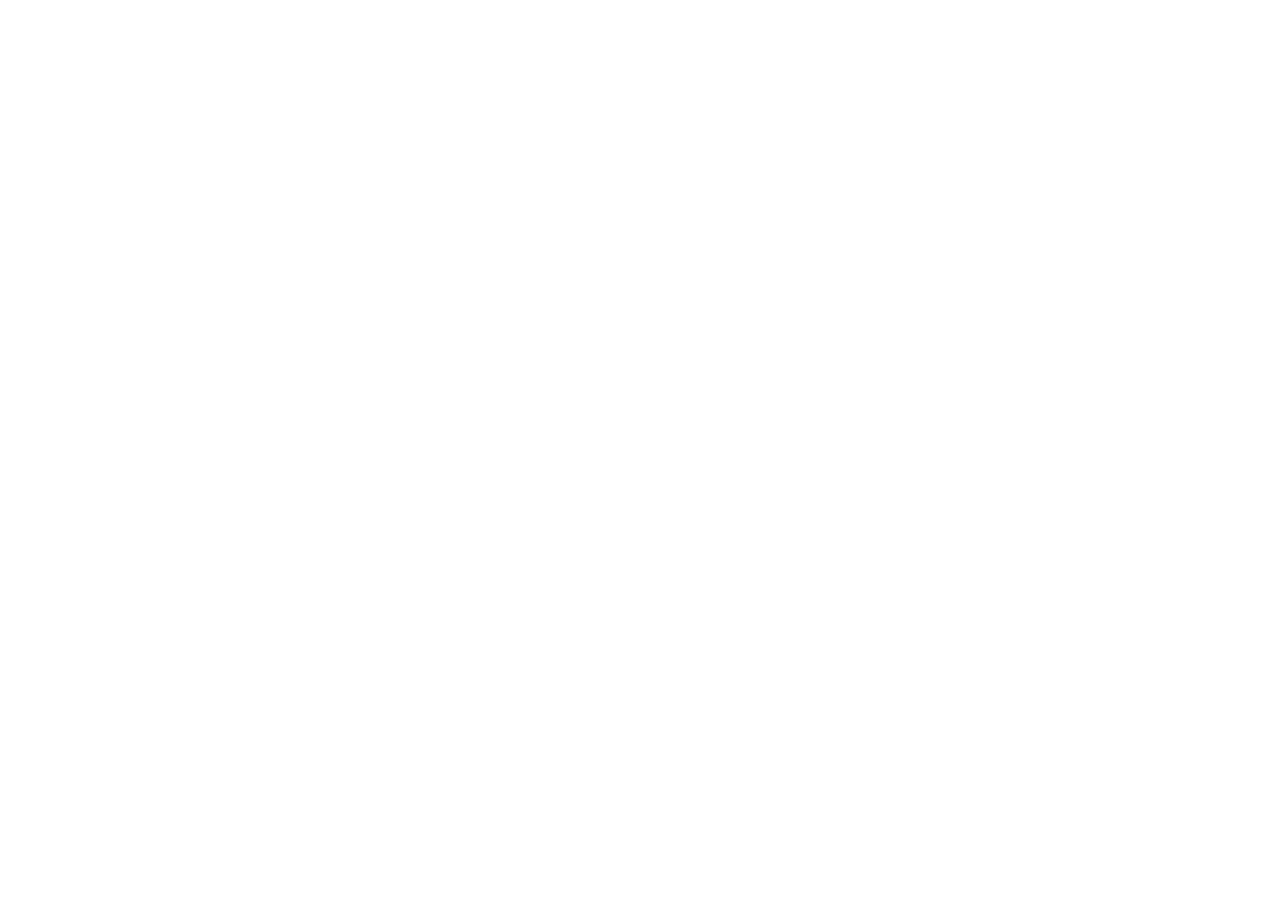
==== public/index.html @ f9dc7f07 "Added a style folder & set up skeleton for index.html" ====
<!doctype html>
<html lang="en">
    <head>
        <title>City Facility Naming Request Form</title>
        <meta name="description" content="City Facility Naming Request Form" charset="UTF-8">
    </head>

    <body>
        <div class="formHeader">

        </div>

        <div class="requestForm">

            <div class="contactInfo">

            </div>

            <div class="requestDetail">

            </div>

            <div class="requestType">

                <div class="individualFamily">

                </div>

                <div class="groupAssociation">

                </div>

                <div class="significantEvent">

                </div>

            </div>

            <div class="otherDetails">

            </div>

            <div class="uploadFile">

            </div>

            <div class="submit">

            </div>

        </div>
    </body>
</html>
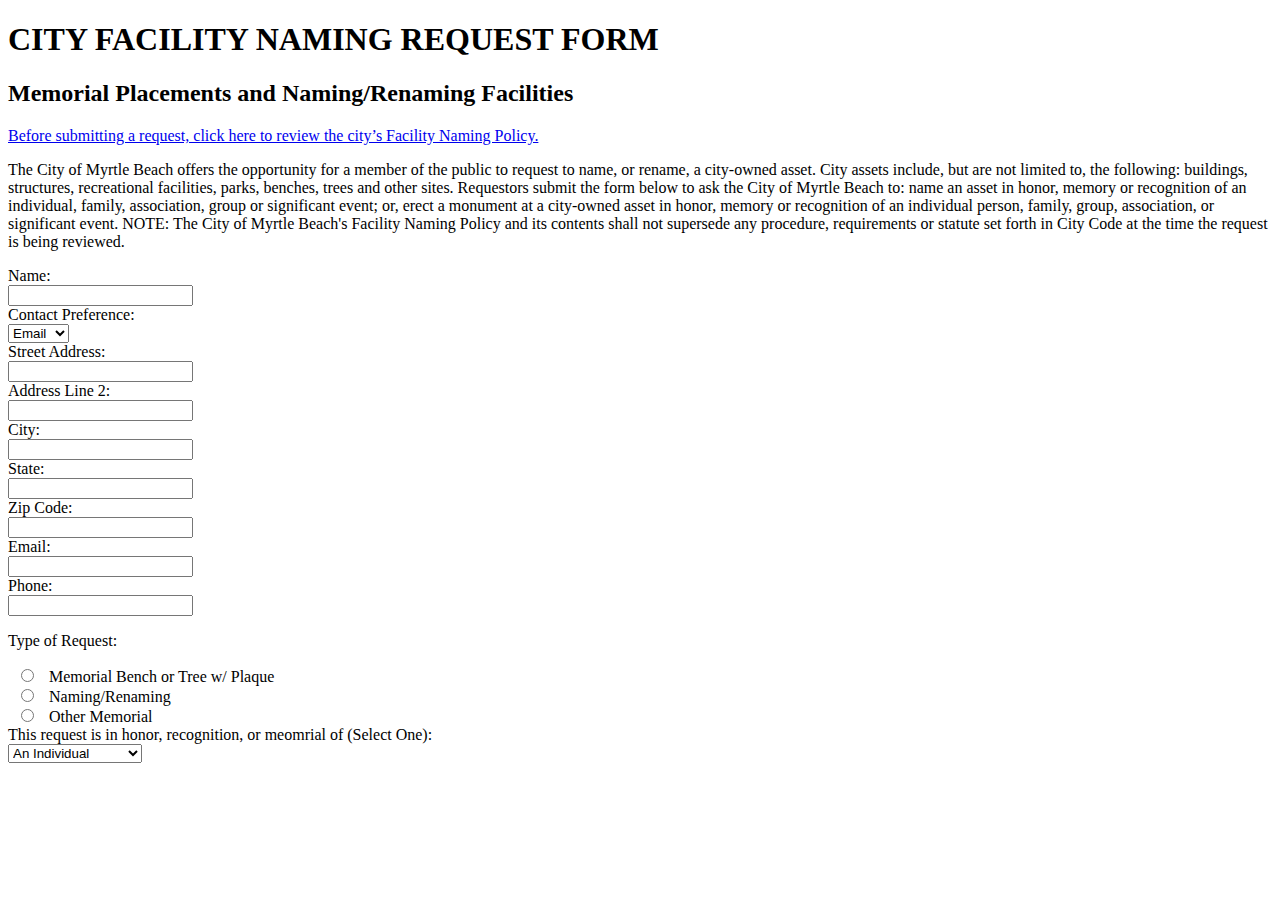
==== commit 4981393e: "Merged my local html to main html" ====
--- a/public/index.html
+++ b/public/index.html
@@ -3,10 +3,21 @@
     <head>
         <title>City Facility Naming Request Form</title>
         <meta name="description" content="City Facility Naming Request Form" charset="UTF-8">
+        <link rel="stylesheet" href="styles/citystyles.css">
     </head>
 
     <body>
         <div class="formHeader">
+          <h1>CITY FACILITY NAMING REQUEST FORM</h1>
+          <h2>Memorial Placements and Naming/Renaming Facilities</h2>
+
+          <a href="https://cms6.revize.com/revize/myrtlebeachsc/FacilitiesNamingPolicy.pdf">Before submitting a request, click here to review the city’s Facility Naming Policy.</a>
+
+          <p>
+            The City of Myrtle Beach offers the opportunity for a member of the public to request to name, or rename, a city-owned asset. City assets include, but are not limited to, the following: buildings, structures, recreational facilities, parks, benches, trees and other sites.
+            Requestors submit the form below to ask the City of Myrtle Beach to: name an asset in honor, memory or recognition of an individual, family, association, group or significant event; or, erect a monument at a city-owned asset in honor, memory or recognition of an individual person, family, group, association, or significant event.
+            NOTE: The City of Myrtle Beach's Facility Naming Policy and its contents shall not supersede any procedure, requirements or statute set forth in City Code at the time the request is being reviewed.
+          </p>
 
         </div>
 
@@ -14,9 +25,62 @@
 
             <div class="contactInfo">
 
+              <form>
+                <label for="name">Name:</label><br>
+                <input type="text" id="name" name="name"><br>
+
+                <label for="contactpref">Contact Preference:</label><br>
+
+                <select name="contactpref" id="contactpref">
+                  <option value="email">Email</option>
+                  <option value="mail">Mail</option>
+                  <option value="phone">Phone</option>
+                </select><br>
+
+                <label for="streetaddress">Street Address:</label><br>
+                <input type="text" id="streetaddress" name="streetaddress"><br>
+
+                <label for="streetaddress2">Address Line 2:</label><br>
+                <input type="text" id="streetaddress2" name="streetaddress2"><br>
+
+                <label for="city">City:</label><br>
+                <input type="text" id="city" name="city"><br>
+
+                <label for="state">State:</label><br>
+                <input type="text" id="state" name="state"><br>
+
+                <label for="zip">Zip Code:</label><br>
+                <input type="number" id="zip" name="zip"><br>
+
+                <label for="email">Email:</label><br>
+                <input type="email" id="email" name="email"><br>
+
+                <label for="phone">Phone:</label><br>
+                <input type="tel" id="phone" name="phone"><br>
+
+              </form>
             </div>
 
             <div class="requestDetail">
+
+              <p>Type of Request:</p>
+                <input type="radio" id="bench-tree-plaque" name="requestType" value="Memorial Bench or Tree w/ Plaque (5 in x 7 in Bronze Plaques)">
+                <label for="bench-tree-plaque">Memorial Bench or Tree w/ Plaque</label><br>
+                <input type="radio" id="naming-renaming" name="requestType" value="Naming/Renaming">
+                <label for="naming-renaming">Naming/Renaming</label><br>
+                <input type="radio" id="other-memorial" name="requestType" value="Other Memorial">
+                <label for="other-memorial">Other Memorial</label><br>
+
+
+              <label for="requestfor">This request is in honor, recognition, or meomrial of (Select One):</label><br>
+                <select name="requestfor" id="requestfor">
+                  <option value="individual">An Individual</option>
+                  <option value="family">A Family</option>
+                  <option value="group">A Group</option>
+                  <option value="association">An Association</option>
+                  <option value="sigEvent">A Significant Event</option>
+                </select><br>
+
 
             </div>
 
@@ -50,4 +114,4 @@
 
         </div>
     </body>
-</html>+</html>
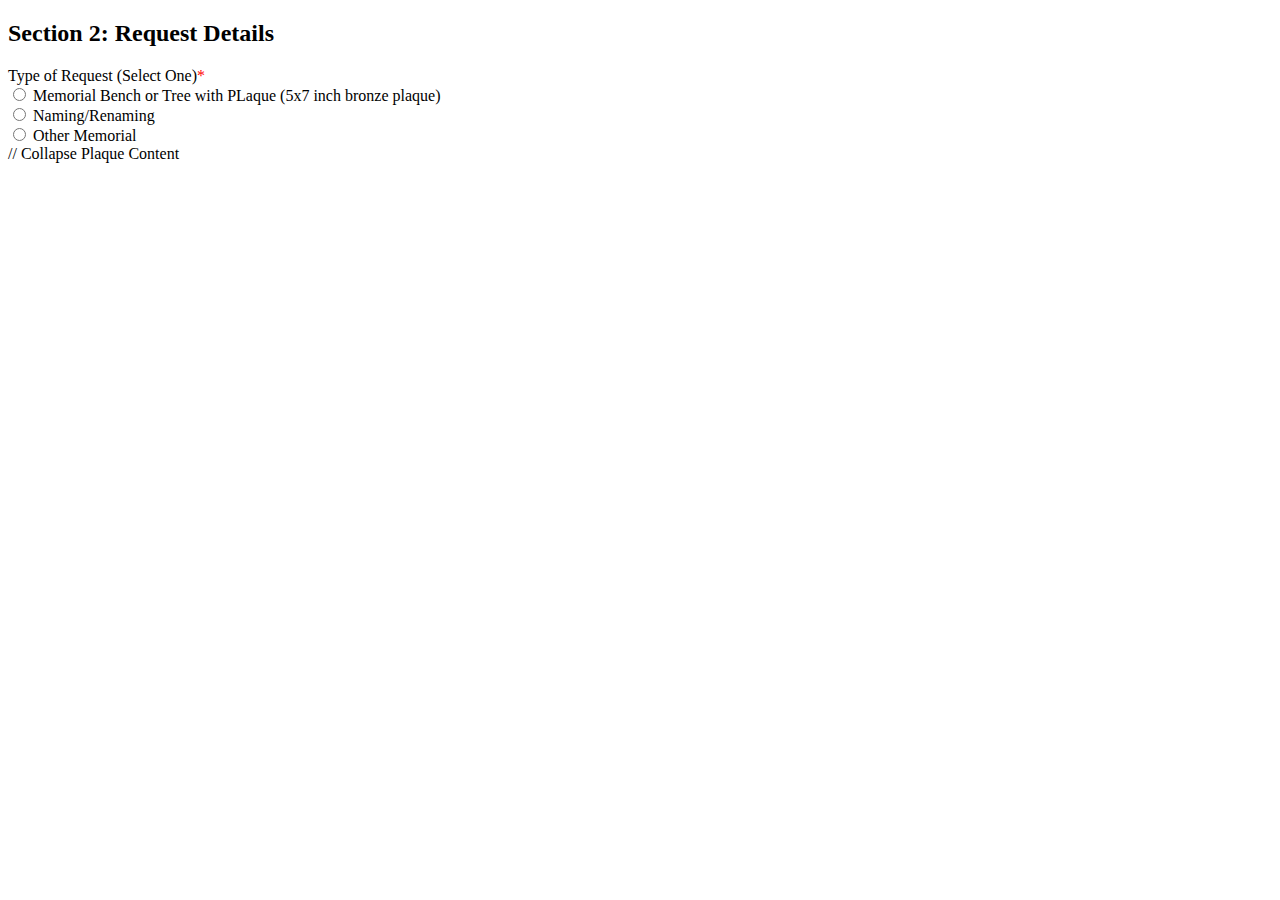
==== commit bd759123: "Implemented Accordion Selection Form" ====
--- a/public/index.html
+++ b/public/index.html
@@ -3,21 +3,15 @@
     <head>
         <title>City Facility Naming Request Form</title>
         <meta name="description" content="City Facility Naming Request Form" charset="UTF-8">
-        <link rel="stylesheet" href="styles/citystyles.css">
+        <link href="https://cdn.jsdelivr.net/npm/bootstrap@5.2.1/dist/css/bootstrap.min.css" rel="stylesheet" integrity="sha384-iYQeCzEYFbKjA/T2uDLTpkwGzCiq6soy8tYaI1GyVh/UjpbCx/TYkiZhlZB6+fzT" crossorigin="anonymous">
+        <link href="styles/styles.css" rel="stylesheet">
     </head>
 
     <body>
+
+        <script src="https://cdn.jsdelivr.net/npm/bootstrap@5.2.1/dist/js/bootstrap.bundle.min.js" integrity="sha384-u1OknCvxWvY5kfmNBILK2hRnQC3Pr17a+RTT6rIHI7NnikvbZlHgTPOOmMi466C8" crossorigin="anonymous"></script>
+
         <div class="formHeader">
-          <h1>CITY FACILITY NAMING REQUEST FORM</h1>
-          <h2>Memorial Placements and Naming/Renaming Facilities</h2>
-
-          <a href="https://cms6.revize.com/revize/myrtlebeachsc/FacilitiesNamingPolicy.pdf">Before submitting a request, click here to review the city’s Facility Naming Policy.</a>
-
-          <p>
-            The City of Myrtle Beach offers the opportunity for a member of the public to request to name, or rename, a city-owned asset. City assets include, but are not limited to, the following: buildings, structures, recreational facilities, parks, benches, trees and other sites.
-            Requestors submit the form below to ask the City of Myrtle Beach to: name an asset in honor, memory or recognition of an individual, family, association, group or significant event; or, erect a monument at a city-owned asset in honor, memory or recognition of an individual person, family, group, association, or significant event.
-            NOTE: The City of Myrtle Beach's Facility Naming Policy and its contents shall not supersede any procedure, requirements or statute set forth in City Code at the time the request is being reviewed.
-          </p>
 
         </div>
 
@@ -25,62 +19,45 @@
 
             <div class="contactInfo">
 
-              <form>
-                <label for="name">Name:</label><br>
-                <input type="text" id="name" name="name"><br>
-
-                <label for="contactpref">Contact Preference:</label><br>
-
-                <select name="contactpref" id="contactpref">
-                  <option value="email">Email</option>
-                  <option value="mail">Mail</option>
-                  <option value="phone">Phone</option>
-                </select><br>
-
-                <label for="streetaddress">Street Address:</label><br>
-                <input type="text" id="streetaddress" name="streetaddress"><br>
-
-                <label for="streetaddress2">Address Line 2:</label><br>
-                <input type="text" id="streetaddress2" name="streetaddress2"><br>
-
-                <label for="city">City:</label><br>
-                <input type="text" id="city" name="city"><br>
-
-                <label for="state">State:</label><br>
-                <input type="text" id="state" name="state"><br>
-
-                <label for="zip">Zip Code:</label><br>
-                <input type="number" id="zip" name="zip"><br>
-
-                <label for="email">Email:</label><br>
-                <input type="email" id="email" name="email"><br>
-
-                <label for="phone">Phone:</label><br>
-                <input type="tel" id="phone" name="phone"><br>
-
-              </form>
             </div>
 
             <div class="requestDetail">
 
-              <p>Type of Request:</p>
-                <input type="radio" id="bench-tree-plaque" name="requestType" value="Memorial Bench or Tree w/ Plaque (5 in x 7 in Bronze Plaques)">
-                <label for="bench-tree-plaque">Memorial Bench or Tree w/ Plaque</label><br>
-                <input type="radio" id="naming-renaming" name="requestType" value="Naming/Renaming">
-                <label for="naming-renaming">Naming/Renaming</label><br>
-                <input type="radio" id="other-memorial" name="requestType" value="Other Memorial">
-                <label for="other-memorial">Other Memorial</label><br>
+                <h2>Section 2: Request Details</h2>
 
+                <div class="form-group required">
+                    <label class="control-label">Type of Request (Select One)</label>
+                    <br>
+                    <div class="accordion" id="accordionRequestType">
+                        <div class="card">
+                            <div class="card-header">
+                                <div class="custom-control custom-radio">
+                                    <div class="form-check form-check-inline">
+                                        <input data-toggle="collapse" data-target="#collapsePlaque" type="radio" id="memorialPlaque" name="requestType" class="form-check-input custom-control-input" value="plaque" required>
+                                        <label class="form-check-label" for="memorialPlaque">Memorial Bench or Tree with PLaque (5x7 inch bronze plaque)</label>
+                                    </div>
 
-              <label for="requestfor">This request is in honor, recognition, or meomrial of (Select One):</label><br>
-                <select name="requestfor" id="requestfor">
-                  <option value="individual">An Individual</option>
-                  <option value="family">A Family</option>
-                  <option value="group">A Group</option>
-                  <option value="association">An Association</option>
-                  <option value="sigEvent">A Significant Event</option>
-                </select><br>
+                                    <div class="form-check form-check-inline">
+                                        <input class="form-check-input" type="radio" name="requestType" id="namingRequest" value="naming">
+                                        <label class="form-check-label" for="namingRequest">Naming/Renaming</label>
+                                    </div>
 
+                                    <div class="form-check form-check-inline">
+                                        <input class="form-check-input" type="radio" name="requestType" id="otherMemorial" value="otherMemorial">
+                                        <label class="form-check-label" for="otherMemorial">Other Memorial</label>
+                                    </div>
+                                </div>   
+                            </div>
+
+                            <div id="collapsePlaque" class="collapse" data-parent="#accordionRequestType">
+                                <div class="card-body">
+                                    // Collapse Plaque Content
+                                </div>
+                            </div>
+                        </div>
+                    </div>
+
+                </div>
 
             </div>
 
@@ -114,4 +91,4 @@
 
         </div>
     </body>
-</html>
+</html>--- a/public/styles/styles.css
+++ b/public/styles/styles.css
@@ -0,0 +1,4 @@
+.form-group.required .control-label:after {
+    content: "*";
+    color: red;
+}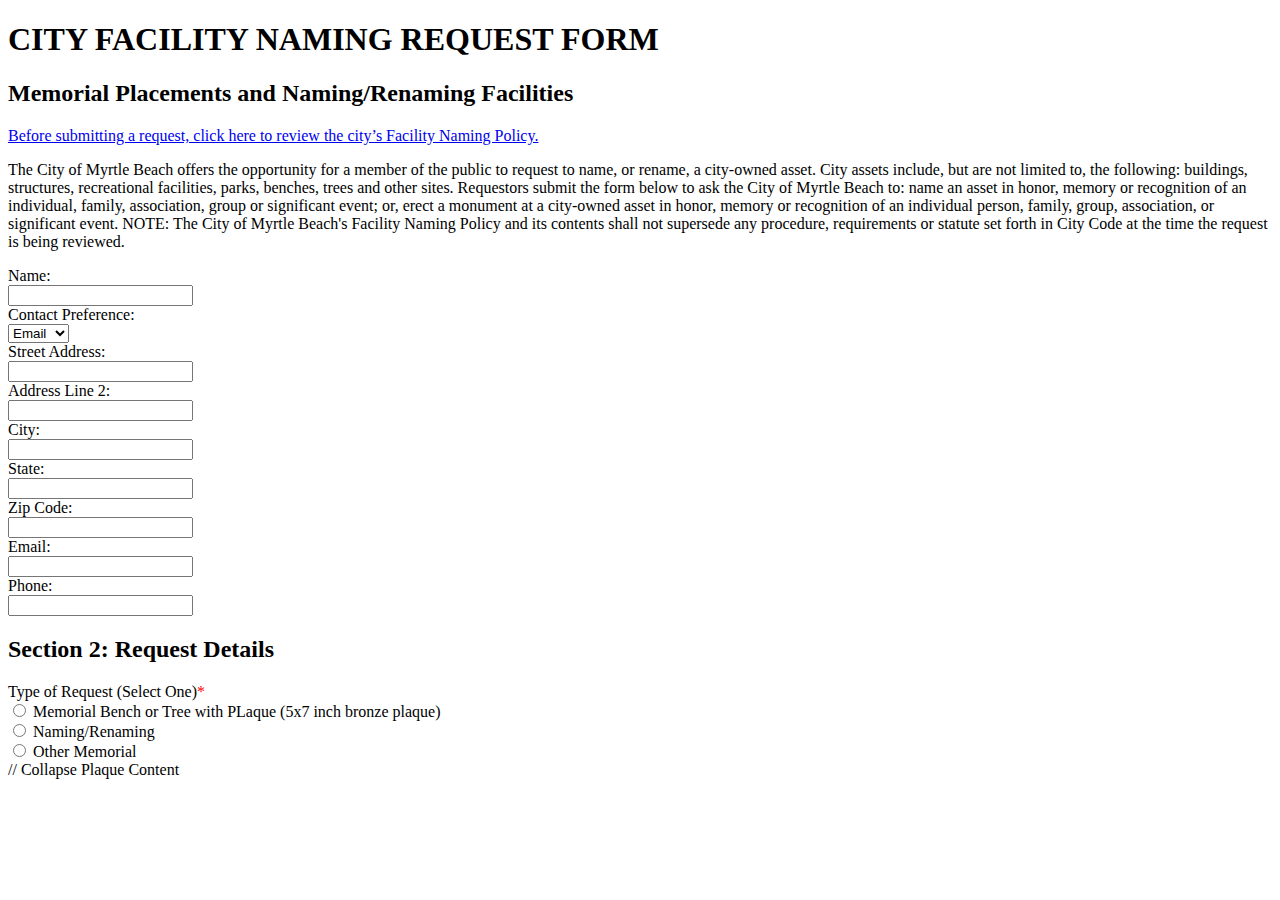
==== commit a73dcd3a: "Merge branch 'main' into Tyler-Branch" ====
--- a/public/index.html
+++ b/public/index.html
@@ -5,6 +5,7 @@
         <meta name="description" content="City Facility Naming Request Form" charset="UTF-8">
         <link href="https://cdn.jsdelivr.net/npm/bootstrap@5.2.1/dist/css/bootstrap.min.css" rel="stylesheet" integrity="sha384-iYQeCzEYFbKjA/T2uDLTpkwGzCiq6soy8tYaI1GyVh/UjpbCx/TYkiZhlZB6+fzT" crossorigin="anonymous">
         <link href="styles/styles.css" rel="stylesheet">
+
     </head>
 
     <body>
@@ -12,6 +13,16 @@
         <script src="https://cdn.jsdelivr.net/npm/bootstrap@5.2.1/dist/js/bootstrap.bundle.min.js" integrity="sha384-u1OknCvxWvY5kfmNBILK2hRnQC3Pr17a+RTT6rIHI7NnikvbZlHgTPOOmMi466C8" crossorigin="anonymous"></script>
 
         <div class="formHeader">
+          <h1>CITY FACILITY NAMING REQUEST FORM</h1>
+          <h2>Memorial Placements and Naming/Renaming Facilities</h2>
+
+          <a href="https://cms6.revize.com/revize/myrtlebeachsc/FacilitiesNamingPolicy.pdf">Before submitting a request, click here to review the city’s Facility Naming Policy.</a>
+
+          <p>
+            The City of Myrtle Beach offers the opportunity for a member of the public to request to name, or rename, a city-owned asset. City assets include, but are not limited to, the following: buildings, structures, recreational facilities, parks, benches, trees and other sites.
+            Requestors submit the form below to ask the City of Myrtle Beach to: name an asset in honor, memory or recognition of an individual, family, association, group or significant event; or, erect a monument at a city-owned asset in honor, memory or recognition of an individual person, family, group, association, or significant event.
+            NOTE: The City of Myrtle Beach's Facility Naming Policy and its contents shall not supersede any procedure, requirements or statute set forth in City Code at the time the request is being reviewed.
+          </p>
 
         </div>
 
@@ -19,6 +30,40 @@
 
             <div class="contactInfo">
 
+              <form>
+                <label for="name">Name:</label><br>
+                <input type="text" id="name" name="name"><br>
+
+                <label for="contactpref">Contact Preference:</label><br>
+
+                <select name="contactpref" id="contactpref">
+                  <option value="email">Email</option>
+                  <option value="mail">Mail</option>
+                  <option value="phone">Phone</option>
+                </select><br>
+
+                <label for="streetaddress">Street Address:</label><br>
+                <input type="text" id="streetaddress" name="streetaddress"><br>
+
+                <label for="streetaddress2">Address Line 2:</label><br>
+                <input type="text" id="streetaddress2" name="streetaddress2"><br>
+
+                <label for="city">City:</label><br>
+                <input type="text" id="city" name="city"><br>
+
+                <label for="state">State:</label><br>
+                <input type="text" id="state" name="state"><br>
+
+                <label for="zip">Zip Code:</label><br>
+                <input type="number" id="zip" name="zip"><br>
+
+                <label for="email">Email:</label><br>
+                <input type="email" id="email" name="email"><br>
+
+                <label for="phone">Phone:</label><br>
+                <input type="tel" id="phone" name="phone"><br>
+
+              </form>
             </div>
 
             <div class="requestDetail">
@@ -59,6 +104,7 @@
 
                 </div>
 
+
             </div>
 
             <div class="requestType">
@@ -91,4 +137,4 @@
 
         </div>
     </body>
-</html>+</html>
